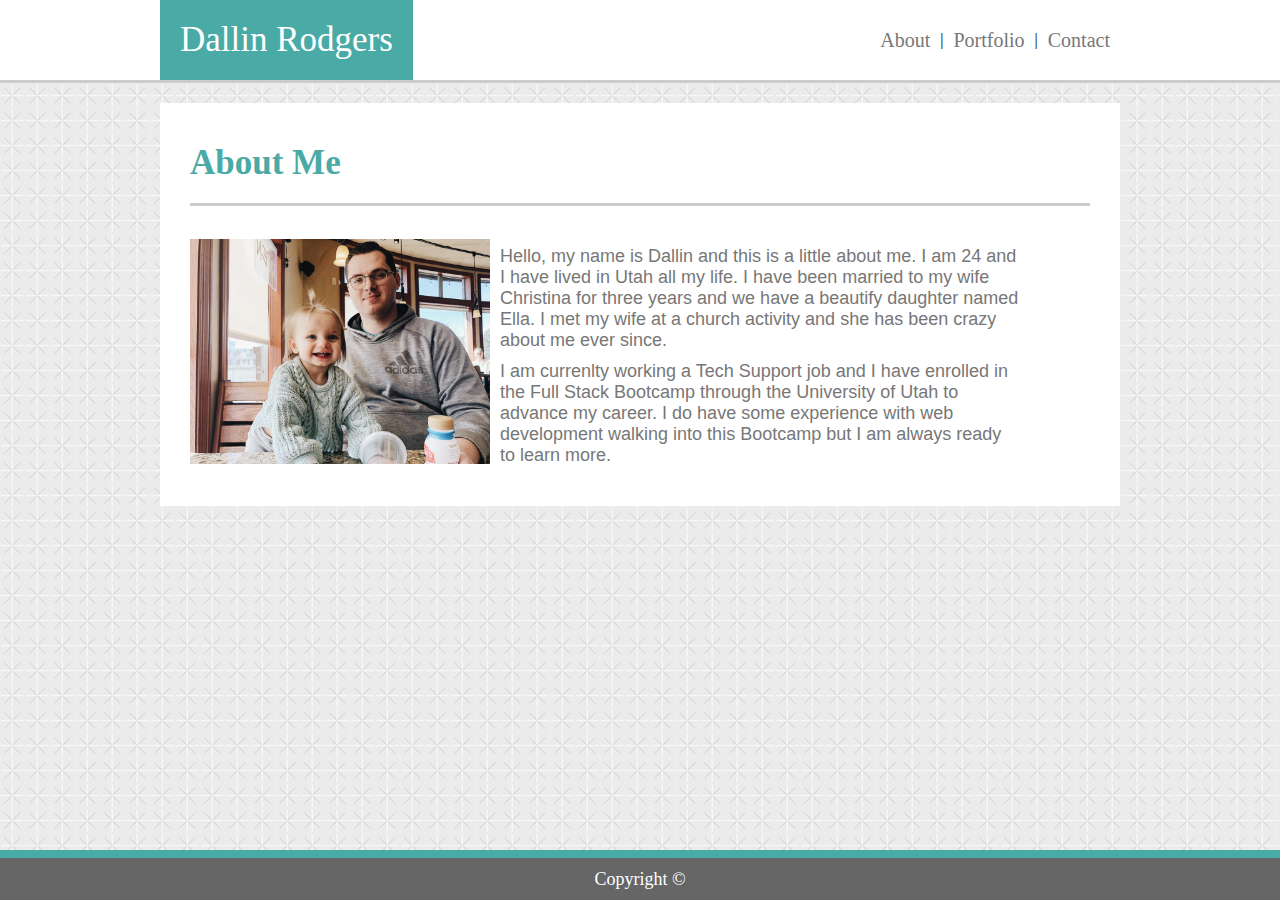
==== index.html @ 9aa4d4d4 "Starter files" ====
<!DOCTYPE html>
<html lang="en">
  <head>
    <meta charset="UTF-8" />
    <meta name="viewport" content="width=device-width, initial-scale=1.0" />
    <meta http-equiv="X-UA-Compatible" content="ie=edge" />
    <title>My Portfolio</title>
    <link rel="stylesheet" href="assets/css/style.css" />
  </head>
  <body>
    <header class="header">
      <div class="container flex">
        <div class="logo">Dallin Rodgers</div>
        <nav class="menu-nav">
          <ul class="nav">
            <li class="nav-item"><a href="index.html">About</a></li>
            <li>|</li>
            <li class="nav-item"><a href="portfolio.html">Portfolio</a></li>
            <li>|</li>
            <li class="nav-item"><a href="contact.html">Contact</a></li>
          </ul>
        </nav>
      </div>
    </header>
    <main>
      <section class="container">
        <div class="content">
          <h1>About Me</h1>
          <div>
            <img
              src="assets/images/profile_image.jpg"
              alt="My Profile Image"
              class="profile-img"
            />
            <div class="about-text">
              <p>
                Hello, my name is Dallin and this is a little about me. I am 24
                and I have lived in Utah all my life. I have been married to my
                wife Christina for three years and we have a beautify daughter
                named Ella. I met my wife at a church activity and she has been
                crazy about me ever since.
              </p>
              <p>
                I am currenlty working a Tech Support job and I have enrolled in
                the Full Stack Bootcamp through the University of Utah to
                advance my career. I do have some experience with web
                development walking into this Bootcamp but I am always ready to
                learn more.
              </p>
            </div>
          </div>
        </div>
      </section>
    </main>
    <footer class="flex">
      <span>Copyright &copy;</span>
    </footer>
  </body>
</html>
---- assets/css/style.css ----
:root {
  --primary-color: #4aaaa5;
  --secondary-color: #ffffff;
  --regular-font: #777777;
  --header-border: #cccccc;
  --footer-bg: #666666;
  --main-border: #dddddd;
}

/* Base Styles */
* {
  margin: 0;
  padding: 0;
  box-sizing: border-box;
}
.container {
  width: 960px;
  margin: 0 auto;
  position: relative;
}
.flex {
  display: flex;
  justify-content: space-between;
  align-items: center;
}
.center {
  display: flex;
  justify-content: center;
  align-items: center;
}
.column {
  display: flex;
  flex-direction: column;
}
.wrap {
  display: flex;
  flex-wrap: wrap;
}
.btn {
  padding: 10px;
  margin-top: 10px;
  background: var(--primary-color);
  color: var(--secondary-color);
  width: 150px;
  font-size: 18px;
  outline: none;
  border: none;
  transition: background 0.5s;
}
.btn:hover {
  background: #408f8b;
  cursor: pointer;
}
/* Header Styles */
.header {
  font-family: "Georgia", Times, Times New Roman, serif;
  border-bottom: 3px solid var(--header-border);
}
.logo {
  font-size: 35px;
  background-color: var(--primary-color);
  color: var(--secondary-color);
  text-align: center;
  display: flex;
  justify-content: center;
  align-items: center;
  padding: 20px;
}
.nav {
  display: flex;
  align-items: center;
  text-align: center;
  list-style: none;
}
.nav-item {
  padding: 10px;
}
.nav-item a {
  text-decoration: none;
  color: var(--regular-font);
  font-size: 20px;
}

/* Content Styles */
main {
  background: url(../images/criss-cross.png);
  font-family: "Arial", "Helvetica Neue", Helvetica, sans-serif;
  width: 100%;
  min-height: 650px;
  min-height: calc(100vh - 133px);
}
section {
  display: flex;
  justify-content: center;
  align-items: center;
  min-height: 600px;
}
.content {
  background: var(--secondary-color);
  padding: 30px;
  min-width: 960px;
  position: absolute;
  top: 20px;
}
.content div {
  padding-top: 20px;
  display: flex;
  align-items: center;
  flex-wrap: wrap;
}
h1 {
  font-size: 35px;
  color: var(--primary-color);
  font-family: "Georgia", Times, Times New Roman, serif;
  padding: 10px 0 20px 0;
  margin: 0 auto;
  border-bottom: 3px solid var(--header-border);
}
.profile-img {
  max-width: 300px;
  height: auto;
  flex-basis: 40%;
}
.about-text {
  flex-basis: 60%;
  padding: 0 10px;
  font-size: 18px;
  color: var(--regular-font);
}
.about-text p {
  padding-bottom: 10px;
}

/* Form Styles */
form {
  padding-top: 20px;
}
form label,
form input {
  padding: 5px 0;
}
form label {
  color: var(--regular-font);
}
form input::placeholder {
  padding-left: 10px;
}
/* Portfolio Styles */
.portfolio-item {
  flex-basis: 30%;
  position: relative;
  min-width: 200px;
  min-height: 200px;
  margin: 10px;
}
.portfolio-item span {
  width: 100%;
  height: 40px;
  text-align: center;
  background: var(--primary-color);
  color: var(--secondary-color);
  font-size: 18px;
  position: absolute;
  bottom: 10px;
}
.portfolio-1 {
  background: url(../images/portfolio-1.jpg);
}
.portfolio-2 {
  background: url(../images/portfolio-2.jpg);
}
.portfolio-3 {
  background: url(../images/portfolio-3.jpg);
}
.portfolio-4 {
  background: url(../images/portfolio-4.jpg);
}
.portfolio-5 {
  background: url(../images/portfolio-5.jpg);
}
/* Footer Styles */
footer {
  height: 50px;
  background-color: var(--footer-bg);
  position: relative;
  border-top: 8px solid #4aaaa5;
}
footer span {
  font-size: 18px;
  width: 100%;
  text-align: center;
  color: var(--secondary-color);
}
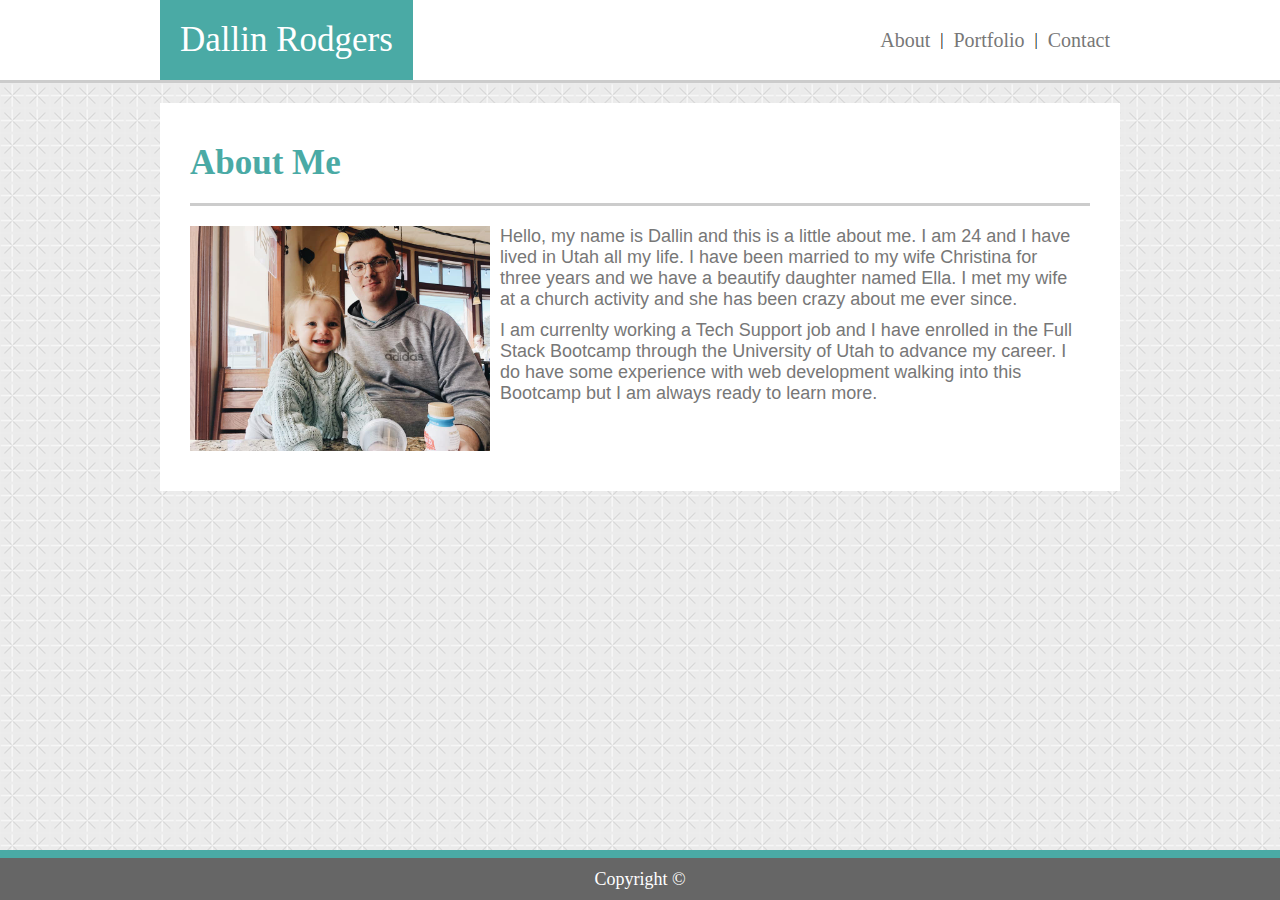
==== commit a9394c3e: "Index.html max-width 980px" ====
--- a/index.html
+++ b/index.html
@@ -26,28 +26,25 @@
       <section class="container">
         <div class="content">
           <h1>About Me</h1>
-          <div>
-            <img
-              src="assets/images/profile_image.jpg"
-              alt="My Profile Image"
-              class="profile-img"
-            />
-            <div class="about-text">
-              <p>
-                Hello, my name is Dallin and this is a little about me. I am 24
-                and I have lived in Utah all my life. I have been married to my
-                wife Christina for three years and we have a beautify daughter
-                named Ella. I met my wife at a church activity and she has been
-                crazy about me ever since.
-              </p>
-              <p>
-                I am currenlty working a Tech Support job and I have enrolled in
-                the Full Stack Bootcamp through the University of Utah to
-                advance my career. I do have some experience with web
-                development walking into this Bootcamp but I am always ready to
-                learn more.
-              </p>
-            </div>
+          <img
+            src="assets/images/profile_image.jpg"
+            alt="My Profile Image"
+            class="profile-img"
+          />
+          <div class="about-text">
+            <p>
+              Hello, my name is Dallin and this is a little about me. I am 24
+              and I have lived in Utah all my life. I have been married to my
+              wife Christina for three years and we have a beautify daughter
+              named Ella. I met my wife at a church activity and she has been
+              crazy about me ever since.
+            </p>
+            <p>
+              I am currenlty working a Tech Support job and I have enrolled in
+              the Full Stack Bootcamp through the University of Utah to advance
+              my career. I do have some experience with web development walking
+              into this Bootcamp but I am always ready to learn more.
+            </p>
           </div>
         </div>
       </section>
--- a/assets/css/style.css
+++ b/assets/css/style.css
@@ -14,7 +14,7 @@
   box-sizing: border-box;
 }
 .container {
-  width: 960px;
+  max-width: 960px;
   margin: 0 auto;
   position: relative;
 }
@@ -98,34 +98,34 @@
 .content {
   background: var(--secondary-color);
   padding: 30px;
-  min-width: 960px;
   position: absolute;
   top: 20px;
-}
-.content div {
-  padding-top: 20px;
-  display: flex;
-  align-items: center;
-  flex-wrap: wrap;
-}
+  left: 0;
+}
+/* .content div {
+  max-width: 80%;
+} */
 h1 {
   font-size: 35px;
   color: var(--primary-color);
   font-family: "Georgia", Times, Times New Roman, serif;
   padding: 10px 0 20px 0;
-  margin: 0 auto;
+  margin: 0 auto 20px auto;
   border-bottom: 3px solid var(--header-border);
 }
 .profile-img {
   max-width: 300px;
   height: auto;
-  flex-basis: 40%;
+  float: left;
+  margin: 0 10px 10px 0;
 }
 .about-text {
-  flex-basis: 60%;
   padding: 0 10px;
   font-size: 18px;
   color: var(--regular-font);
+  /* float: left; */
+  /* width: 50%; */
+  margin: 0;
 }
 .about-text p {
   padding-bottom: 10px;
@@ -191,3 +191,23 @@
   text-align: center;
   color: var(--secondary-color);
 }
+
+@media only screen and (max-width: 980px) {
+  header {
+    padding: 0 40px;
+  }
+  .content {
+    max-width: 75%;
+    left: 40px;
+  }
+}
+@media only screen and (max-width: 768px) {
+  body {
+    background-color: lightblue;
+  }
+}
+@media only screen and (max-width: 640px) {
+  body {
+    background-color: lightblue;
+  }
+}
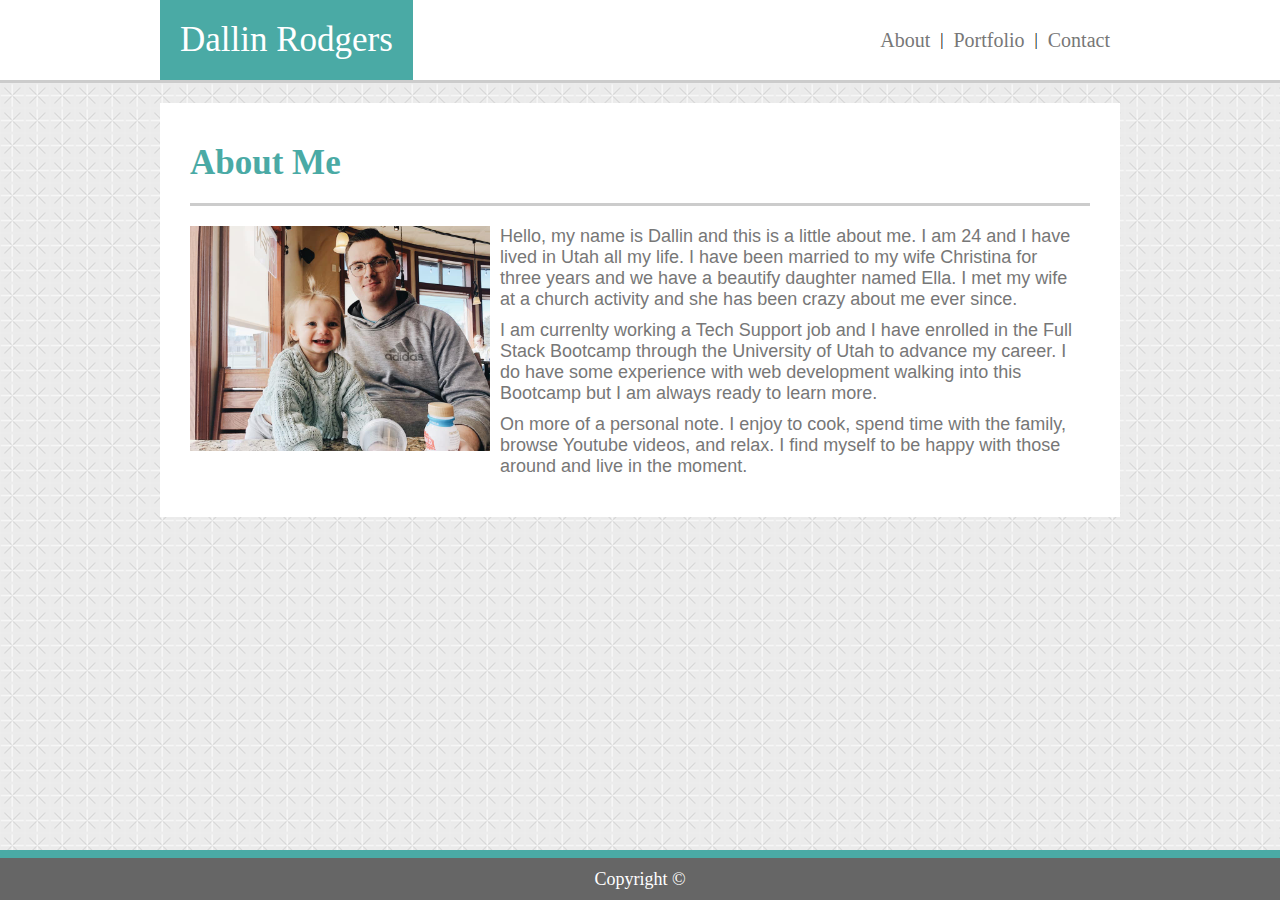
==== commit 71b36eb7: "Update index.html" ====
--- a/index.html
+++ b/index.html
@@ -45,6 +45,11 @@
               my career. I do have some experience with web development walking
               into this Bootcamp but I am always ready to learn more.
             </p>
+            <p>
+              On more of a personal note. I enjoy to cook, spend time with the
+              family, browse Youtube videos, and relax. I find myself to be
+              happy with those around and live in the moment.
+            </p>
           </div>
         </div>
       </section>
--- a/assets/css/style.css
+++ b/assets/css/style.css
@@ -86,25 +86,16 @@
   background: url(../images/criss-cross.png);
   font-family: "Arial", "Helvetica Neue", Helvetica, sans-serif;
   width: 100%;
-  min-height: 650px;
   min-height: calc(100vh - 133px);
-}
-section {
-  display: flex;
-  justify-content: center;
-  align-items: center;
-  min-height: 600px;
+  padding-bottom: 50px;
 }
 .content {
   background: var(--secondary-color);
   padding: 30px;
-  position: absolute;
+  position: relative;
   top: 20px;
   left: 0;
 }
-/* .content div {
-  max-width: 80%;
-} */
 h1 {
   font-size: 35px;
   color: var(--primary-color);
@@ -147,7 +138,7 @@
 }
 /* Portfolio Styles */
 .portfolio-item {
-  flex-basis: 30%;
+  flex-basis: 45%;
   position: relative;
   min-width: 200px;
   min-height: 200px;
@@ -164,19 +155,24 @@
   bottom: 10px;
 }
 .portfolio-1 {
-  background: url(../images/portfolio-1.jpg);
+  background: url(../images/portfolio-1.jpg) center no-repeat;
+  background-size: cover;
 }
 .portfolio-2 {
-  background: url(../images/portfolio-2.jpg);
+  background: url(../images/portfolio-2.jpg) center no-repeat;
+  background-size: cover;
 }
 .portfolio-3 {
-  background: url(../images/portfolio-3.jpg);
+  background: url(../images/portfolio-3.jpg) center no-repeat;
+  background-size: cover;
 }
 .portfolio-4 {
-  background: url(../images/portfolio-4.jpg);
+  background: url(../images/portfolio-4.jpg) center no-repeat;
+  background-size: cover;
 }
 .portfolio-5 {
-  background: url(../images/portfolio-5.jpg);
+  background: url(../images/portfolio-5.jpg) center no-repeat;
+  background-size: cover;
 }
 /* Footer Styles */
 footer {
@@ -202,12 +198,37 @@
   }
 }
 @media only screen and (max-width: 768px) {
-  body {
-    background-color: lightblue;
+  header {
+    padding: 0 20px;
+  }
+  .content {
+    padding: 10px;
+    display: block;
+    left: 20px;
+    max-width: 95%;
   }
 }
 @media only screen and (max-width: 640px) {
-  body {
-    background-color: lightblue;
-  }
-}
+  header {
+    padding: 0;
+  }
+  .content {
+    max-width: 90%;
+    left: 25px;
+  }
+  .flex {
+    flex-direction: column;
+    justify-content: center;
+  }
+  .logo {
+    width: 100%;
+  }
+  .profile-img {
+    max-width: 100%;
+    float: none;
+    margin: 0;
+  }
+  .portfolio-item {
+    flex-basis: 100%;
+  }
+}
